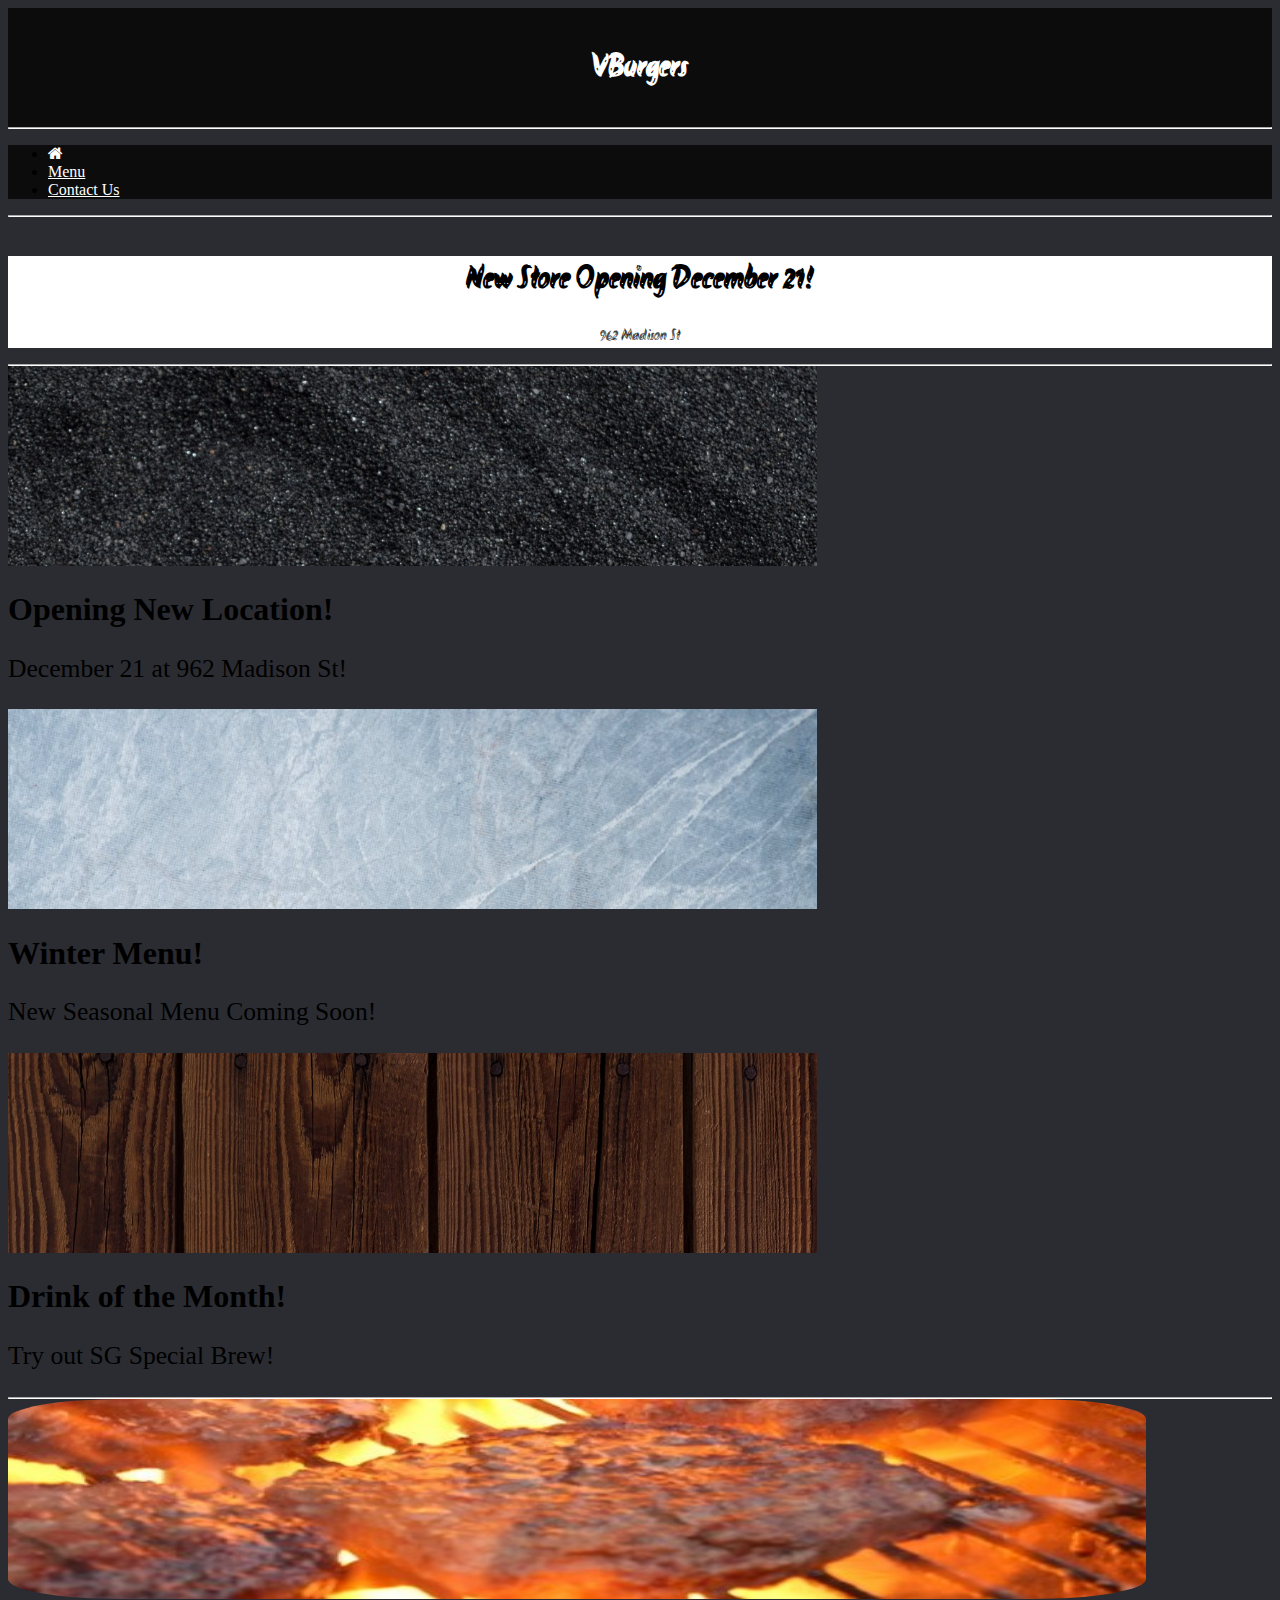
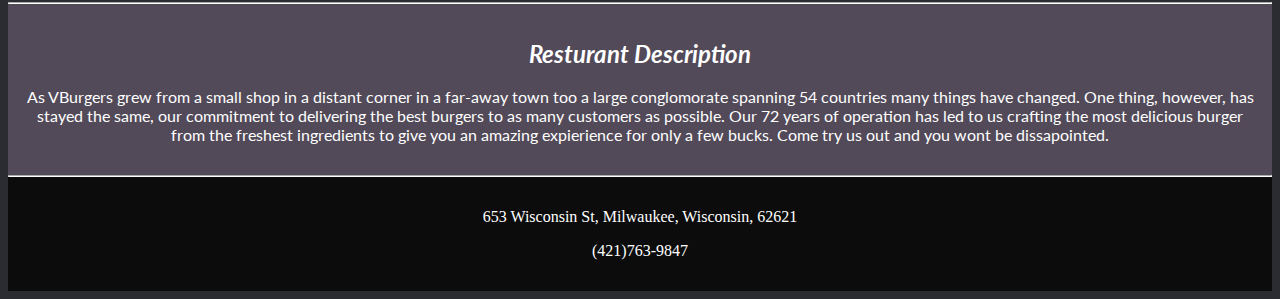
==== restaurantsite/home.html @ 360ac76b "V2 5/11/19" ====
<!DOCTYPE html>
<!--
Name: Vincent Squillace
Date Created: 05/05/19
Most Recent Revision: 05/12/19
-->
<html lang="en">

<meta charset="utf-8">
<meta name="viewport" content="width=device-width, initial-scale=1, shrink-to-fit=no">
<link rel="stylesheet" href="https://stackpath.bootstrapcdn.com/bootstrap/4.1.3/css/bootstrap.min.css" integrity="sha384-MCw98/SFnGE8fJT3GXwEOngsV7Zt27NXFoaoApmYm81iuXoPkFOJwJ8ERdknLPMO" crossorigin="anonymous"> 
<script src="https://code.jquery.com/jquery-3.3.1.slim.min.js" integrity="sha384-q8i/X+965DzO0rT7abK41JStQIAqVgRVzpbzo5smXKp4YfRvH+8abtTE1Pi6jizo" crossorigin="anonymous"></script>
<script src="https://cdnjs.cloudflare.com/ajax/libs/popper.js/1.14.3/umd/popper.min.js" integrity="sha384-ZMP7rVo3mIykV+2+9J3UJ46jBk0WLaUAdn689aCwoqbBJiSnjAK/l8WvCWPIPm49" crossorigin="anonymous"></script>
<script src="https://stackpath.bootstrapcdn.com/bootstrap/4.1.3/js/bootstrap.min.js" integrity="sha384-ChfqqxuZUCnJSK3+MXmPNIyE6ZbWh2IMqE241rYiqJxyMiZ6OW/JmZQ5stwEULTy" crossorigin="anonymous"></script>	
<link href="restaurantStyles.css" rel="stylesheet" type="text/css" />
<link rel="stylesheet" href="https://cdnjs.cloudflare.com/ajax/libs/font-awesome/4.7.0/css/font-awesome.min.css">

<html>
	<style>
		div.main {
			background-color: #524a59;
			color: #ffffff;
			padding: 15px;
			text-align: center;
		}
		div.about {
			float: none;
			margin: auto;
			font-family: 'Lato', sans-serif;
		}	
		jumbo{
			color: #FFFFFF;
			font-family: 'Akronim', cursive;
			text-align: center;
		}
	</style>
	
	<head>
		<title>Home Page</title>
	</head>
	
	<body>
		<div class="header">
			<h1>VBurgers</h1>
		</div>
		
		<noscript> <!-- Check fro javascript enabled -->
			<p style="color: red">Your browser does not support JavaScript or it is disabled. This site is best viewed with JavaScript enabled.</p>
		</noscript>
		
		<hr />
		
		<!--Nav Panel-->
		<ul class="nav justify-content-center">
			<li class="nav-item">
				<a href="home.html" class="btn btn-info btn-lg"><i class="w3-margin-left fa fa-home"></i></a>
			</li>
			<li class="nav-item">
				<a href="menu.html" class="btn btn-info btn-lg"> Menu </a>
			</li>
			<li class="nav-item">
				<a href="contact.html" class="btn btn-info btn-lg">Contact Us</a>
			</li>	
		</ul>
		
		<hr />
		<br />
		
		<!--Jumbotron-->
		<div class="jumbotron jumbotron-fluid">
			<div class="container">
				<h1 class="display-4">New Store Opening December 21!</h1>
				<p class="lead">962 Madison St</p>
			</div>
		</div>
		
		<hr />
		
		<!--Carusel-->
		<div id="carouselfade" class="carousel slide carousel-fade" data-ride="carousel">
			<div class="carousel-inner">
				<div class="carousel-item active">
					<img class="d-block w-100" src="images/caru1.jpg"height="200" alt="First slide">
					<div class="carousel-caption d-none d-md-block">
						<h1>Opening New Location!</h1>
						<p style="font-size:160%;">December 21 at 962 Madison St!</p>
					</div>
				</div>
				<div class="carousel-item">
					<img class="d-block w-100" src="images/caru2.jpg" height="200" alt="Second slide">
					<div class="carousel-caption d-none d-md-block">
						<h1>Winter Menu!</h1>
						<p style="font-size:160%;">New Seasonal Menu Coming Soon!</p>
					</div>
				</div>
				<div class="carousel-item">
					<img class="d-block w-100" src="images/caru3.jpg" height="200" alt="Third slide">
					<div class="carousel-caption d-none d-md-block">
						<h1>Drink of the Month!</h1>
						<p style="font-size:160%;">Try out SG Special Brew!</p>
					</div>
				</div>
			</div>
			<a class="carousel-control-prev" href="#carouselfade" role="button" data-slide="prev">
				<span class="carousel-control-prev-icon" aria-hidden="true"></span>
				<span class="sr-only">Previous</span>
			</a>
			<a class="carousel-control-next" href="#carouselfade" role="button" data-slide="next">
				<span class="carousel-control-next-icon" aria-hidden="true"></span>
				<span class="sr-only">Next</span>
			</a>
		</div>
		
		<hr />

		<div class="col-md-4 about">
			<div class="row">
				<img id=image src="images/bur1.jpg" alt="Burger 1"  style="border-radius: 10%; width: 90%;height:200px;" />
			</div>
		</div>

		<hr />
	
		<div class="main container-fluid">
			<div class="row">
				<div class="col-md-5 about">
					<h2><em>Resturant Description</em></h2>
					<p>
						As VBurgers grew from a small shop in a distant corner in a far-away town too a large conglomorate spanning 54 countries many things have changed. 
						One thing, however, has stayed the same, our commitment to delivering the best burgers to as many customers as possible. Our 72 years of operation
						has led to us crafting the most delicious burger from the freshest ingredients to give you an amazing expierience for only a few bucks. Come try us
						out and you wont be dissapointed. 
					</p>
				</div>
			</div>
		</div>
		
		<hr />
		
		<div class="footer">
			<p>653 Wisconsin St, Milwaukee, Wisconsin, 62621</p>
			<p>(421)763-9847</p>
		</div>
	</body>
</html>
---- restaurantsite/restaurantStyles.css ----
@import url(https://fonts.googleapis.com/css?family=Akronim|Lato);
body {
	background-color: #2A2C32;
	color: #6224b5
	 font-family: 'Lato', sans-serif;
}

hr {
	margin: 0px;
	border-style: grooved;
	border-color: #FFFFFF;
}

.jumbotron{
	background-color: #FFFFFF;
	font-family: 'Akronim', cursive;
	text-align: center;
	float: none;
	padding-top: 0px;
    padding-bottom: 0px;
}

.footer {
	background-color: #0c0c0c;
	color: #ffffff;
	font-family: Palatino;
	text-align: center;
	padding: 15px;
}
.nav {
	background-color: #0c0c0c;
}
.header {
	background-color: #0c0c0c;
	color: #FFFFFF;
	font-family: 'Akronim', cursive;
	text-align: center;
	padding: 15px;
}
form label{
  font-weight:bold;
}
a:link {
	color: #ffffff;
}
a:visited {
	color: #0245d6;
}
a:hover {
	color: #8e0c0c;
	font-weight: bolder;
}
a:active {
	color: #2A2C32;
	text-decoration: none;
}
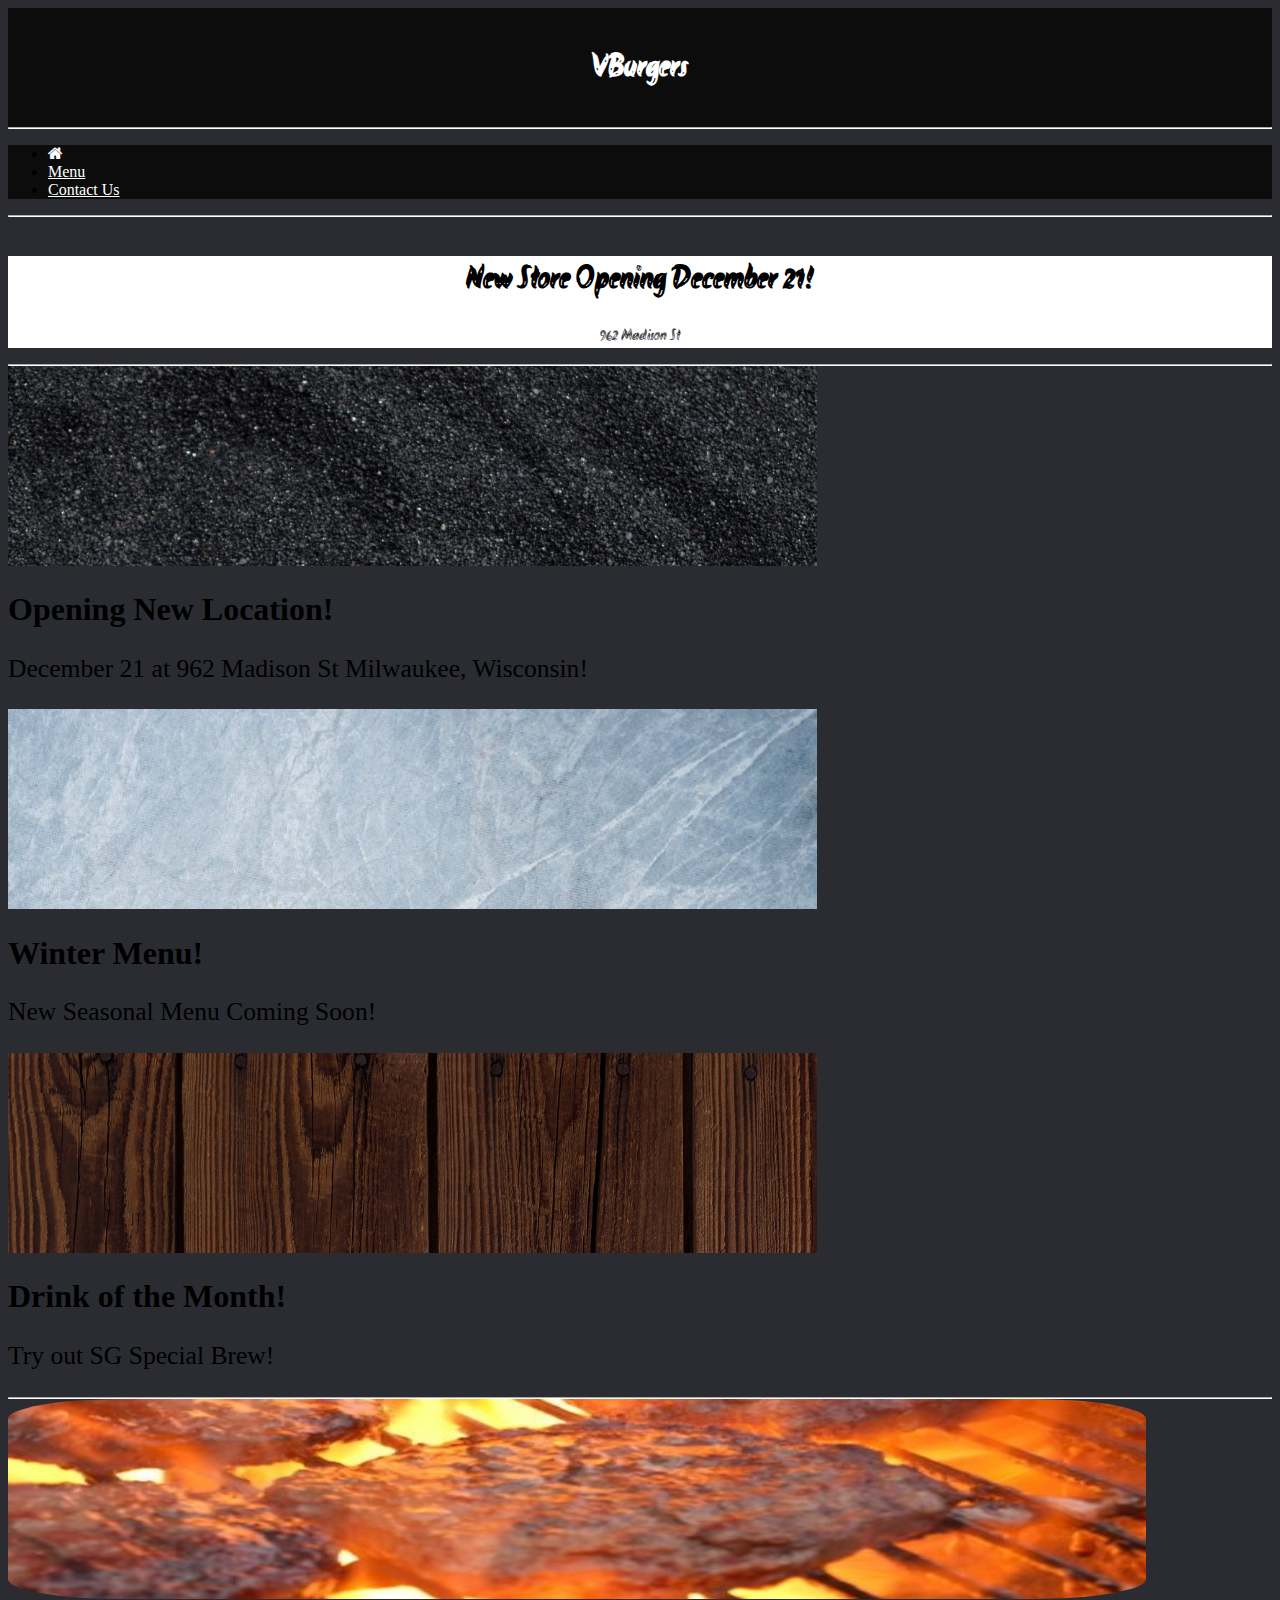
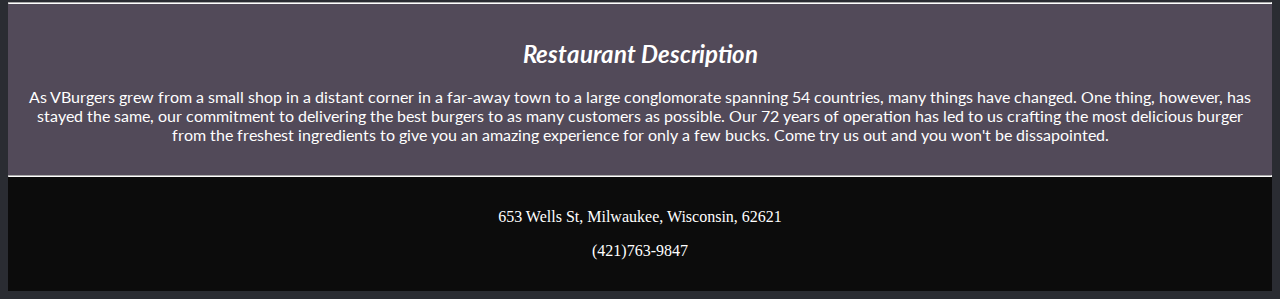
==== commit 4ce5b522: "Final Version" ====
--- a/restaurantsite/home.html
+++ b/restaurantsite/home.html
@@ -44,7 +44,7 @@
 			<h1>VBurgers</h1>
 		</div>
 		
-		<noscript> <!-- Check fro javascript enabled -->
+		<noscript> <!-- Check for javascript enabled -->
 			<p style="color: red">Your browser does not support JavaScript or it is disabled. This site is best viewed with JavaScript enabled.</p>
 		</noscript>
 		
@@ -56,7 +56,7 @@
 				<a href="home.html" class="btn btn-info btn-lg"><i class="w3-margin-left fa fa-home"></i></a>
 			</li>
 			<li class="nav-item">
-				<a href="menu.html" class="btn btn-info btn-lg"> Menu </a>
+				<a href="menu.html" class="btn btn-info btn-lg">Menu</a>
 			</li>
 			<li class="nav-item">
 				<a href="contact.html" class="btn btn-info btn-lg">Contact Us</a>
@@ -83,7 +83,7 @@
 					<img class="d-block w-100" src="images/caru1.jpg"height="200" alt="First slide">
 					<div class="carousel-caption d-none d-md-block">
 						<h1>Opening New Location!</h1>
-						<p style="font-size:160%;">December 21 at 962 Madison St!</p>
+						<p style="font-size:160%;">December 21 at 962 Madison St Milwaukee, Wisconsin!</p>
 					</div>
 				</div>
 				<div class="carousel-item">
@@ -124,12 +124,12 @@
 		<div class="main container-fluid">
 			<div class="row">
 				<div class="col-md-5 about">
-					<h2><em>Resturant Description</em></h2>
+					<h2><em>Restaurant Description</em></h2>
 					<p>
-						As VBurgers grew from a small shop in a distant corner in a far-away town too a large conglomorate spanning 54 countries many things have changed. 
+						As VBurgers grew from a small shop in a distant corner in a far-away town to a large conglomorate spanning 54 countries, many things have changed. 
 						One thing, however, has stayed the same, our commitment to delivering the best burgers to as many customers as possible. Our 72 years of operation
-						has led to us crafting the most delicious burger from the freshest ingredients to give you an amazing expierience for only a few bucks. Come try us
-						out and you wont be dissapointed. 
+						has led to us crafting the most delicious burger from the freshest ingredients to give you an amazing experience for only a few bucks. Come try us
+						out and you won't be dissapointed. 
 					</p>
 				</div>
 			</div>
@@ -138,7 +138,7 @@
 		<hr />
 		
 		<div class="footer">
-			<p>653 Wisconsin St, Milwaukee, Wisconsin, 62621</p>
+			<p>653 Wells St, Milwaukee, Wisconsin, 62621</p>
 			<p>(421)763-9847</p>
 		</div>
 	</body>
--- a/restaurantsite/restaurantStyles.css
+++ b/restaurantsite/restaurantStyles.css
@@ -37,9 +37,7 @@
 	text-align: center;
 	padding: 15px;
 }
-form label{
-  font-weight:bold;
-}
+
 a:link {
 	color: #ffffff;
 }
